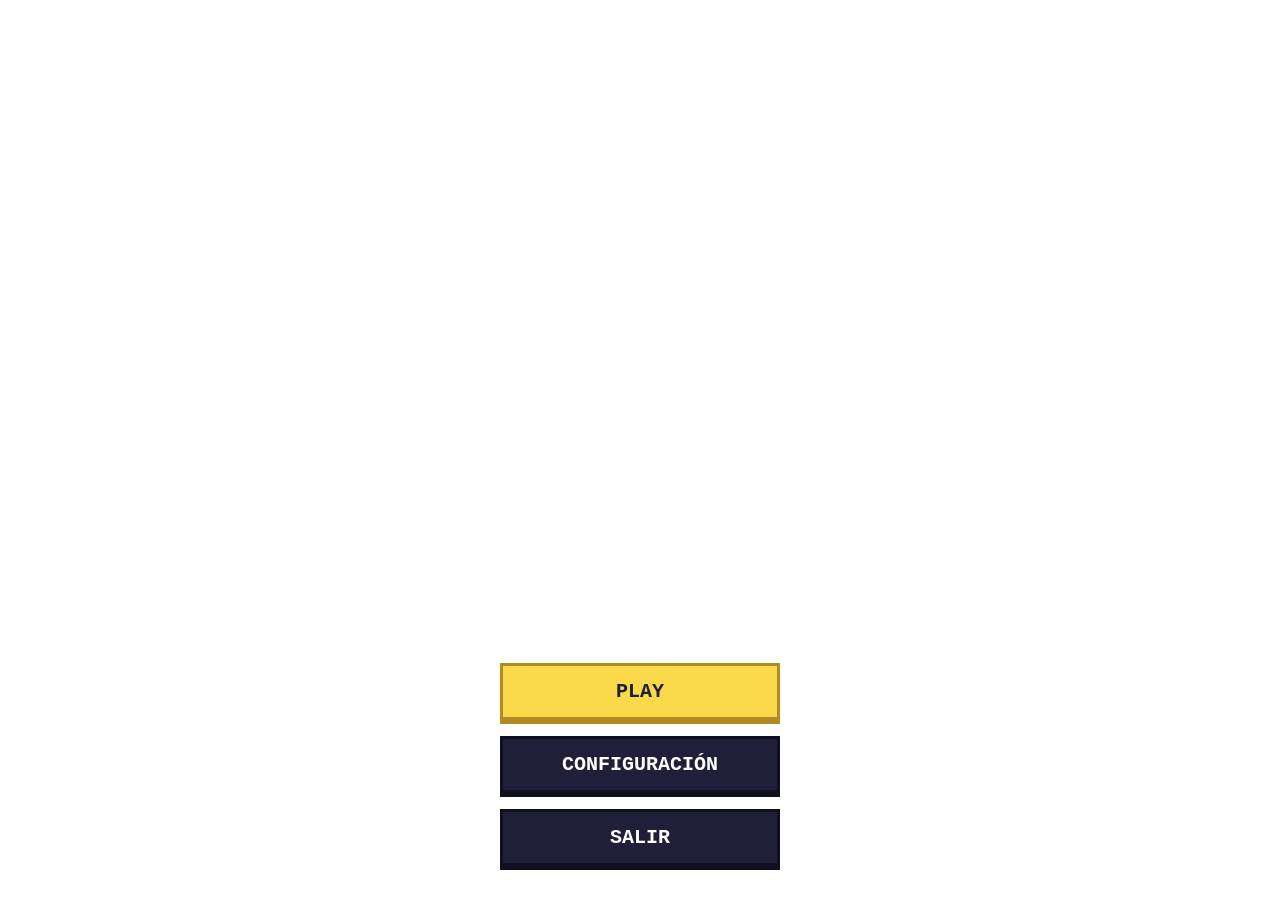
==== index.html @ dab993e9 "zoom,colorar estructuras, perfil" ====
<!DOCTYPE html>
<html lang="es">
<head>
    <meta charset="UTF-8">
    <!--al abrir el juego te manda directo a la pantalla de inicio-->
    <meta http-equiv="refresh" content="0; url=inicio/inicio.html">
    <title>Monsters city</title>
</head>
<body>
    <a href="inicio/inicio.html">Ir al juego</a>
</body>
</html>
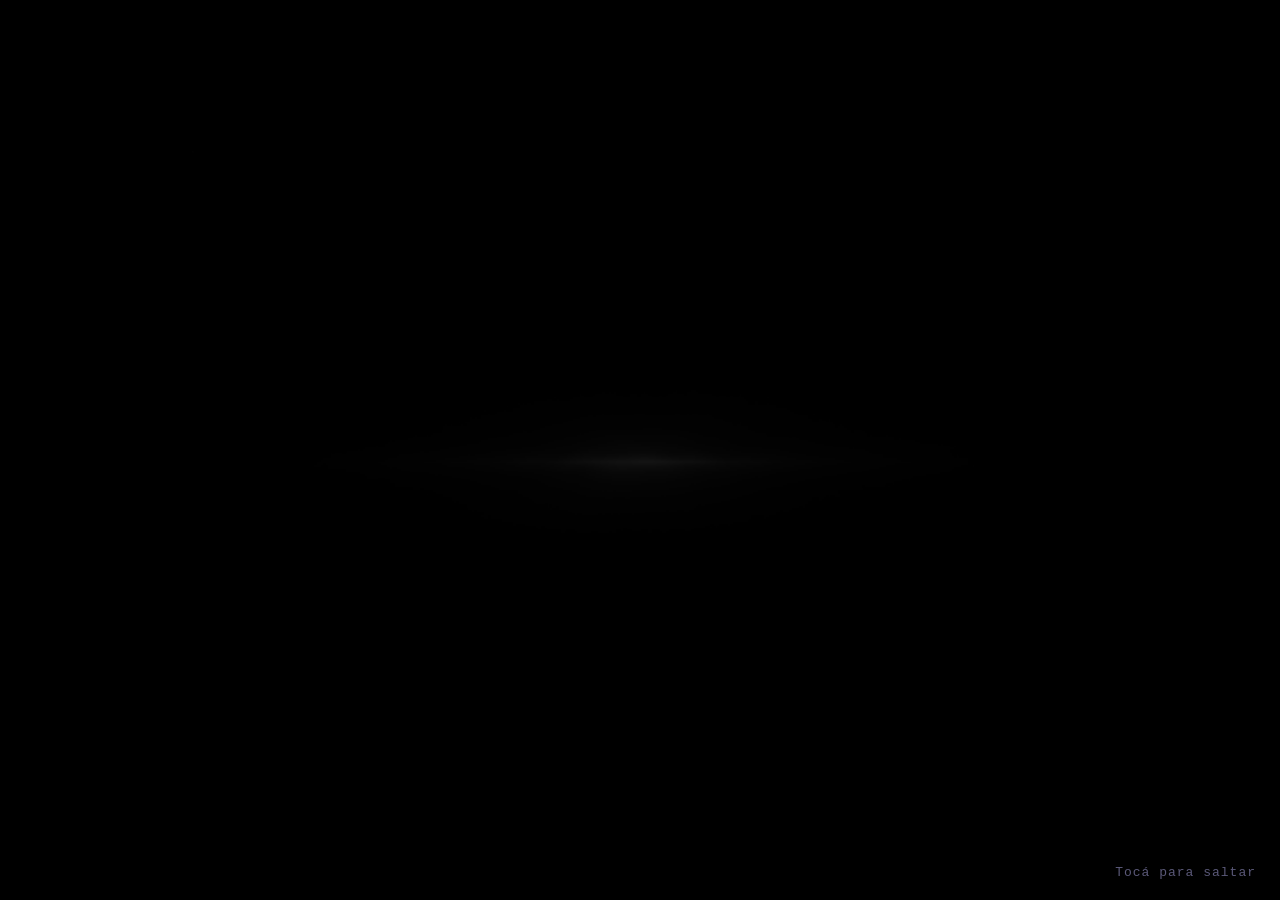
==== commit 9af6cf7a: "experiencia,inicioanimacion,perfil,tienda,iconodegranjayhabitat" ====
--- a/index.html
+++ b/index.html
@@ -1,12 +1,13 @@
 <!DOCTYPE html>
 <html lang="es">
+    
 <head>
     <meta charset="UTF-8">
-    <!--al abrir el juego te manda directo a la pantalla de inicio-->
-    <meta http-equiv="refresh" content="0; url=inicio/inicio.html">
+    <!--al abrir el juego te manda a la animacion del logo y de ahi a la pantalla de Play-->
+    <meta http-equiv="refresh" content="0; url=intro/intro.html">
     <title>Monsters city</title>
 </head>
 <body>
-    <a href="inicio/inicio.html">Ir al juego</a>
+    <a href="intro/intro.html">Ir al juego</a>
 </body>
 </html>
